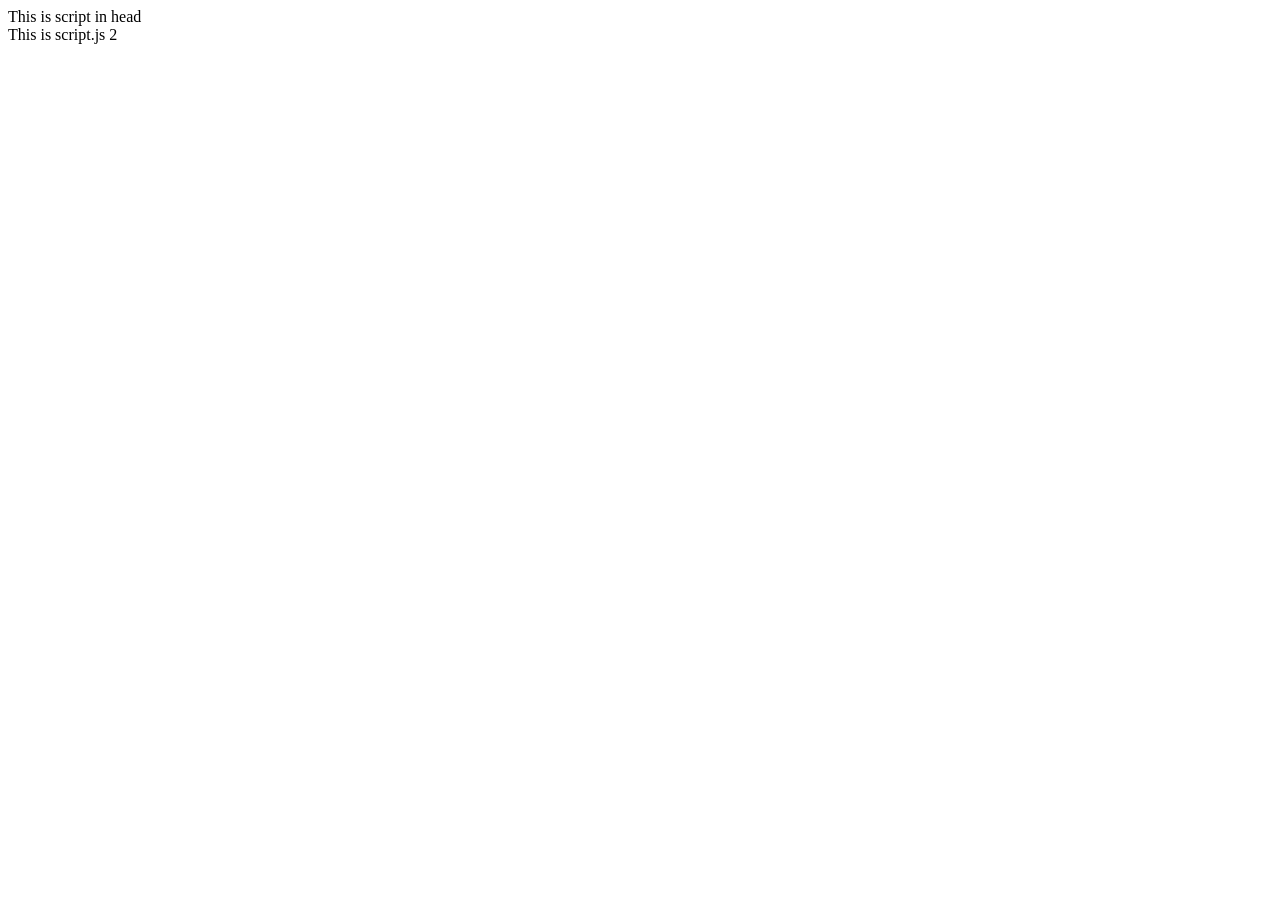
==== index.html @ a09a6dba "Conditonal" ====
<!DOCTYPE html>
<html lang="en">

<head>
    <meta charset="UTF-8">
    <meta name="viewport" content="width=device-width, initial-scale=1.0">
    <title>JS cls -1</title>
    <script>
        document.write("This is script in head");
    </script>
    <link rel="icon" href="favicon.ico" type="image/x-icon">

</head>

<body>
    <script src="script.js">

    </script>
    <br>
    <script>document.write("This is script.js 2");</script>
</body>

</html>
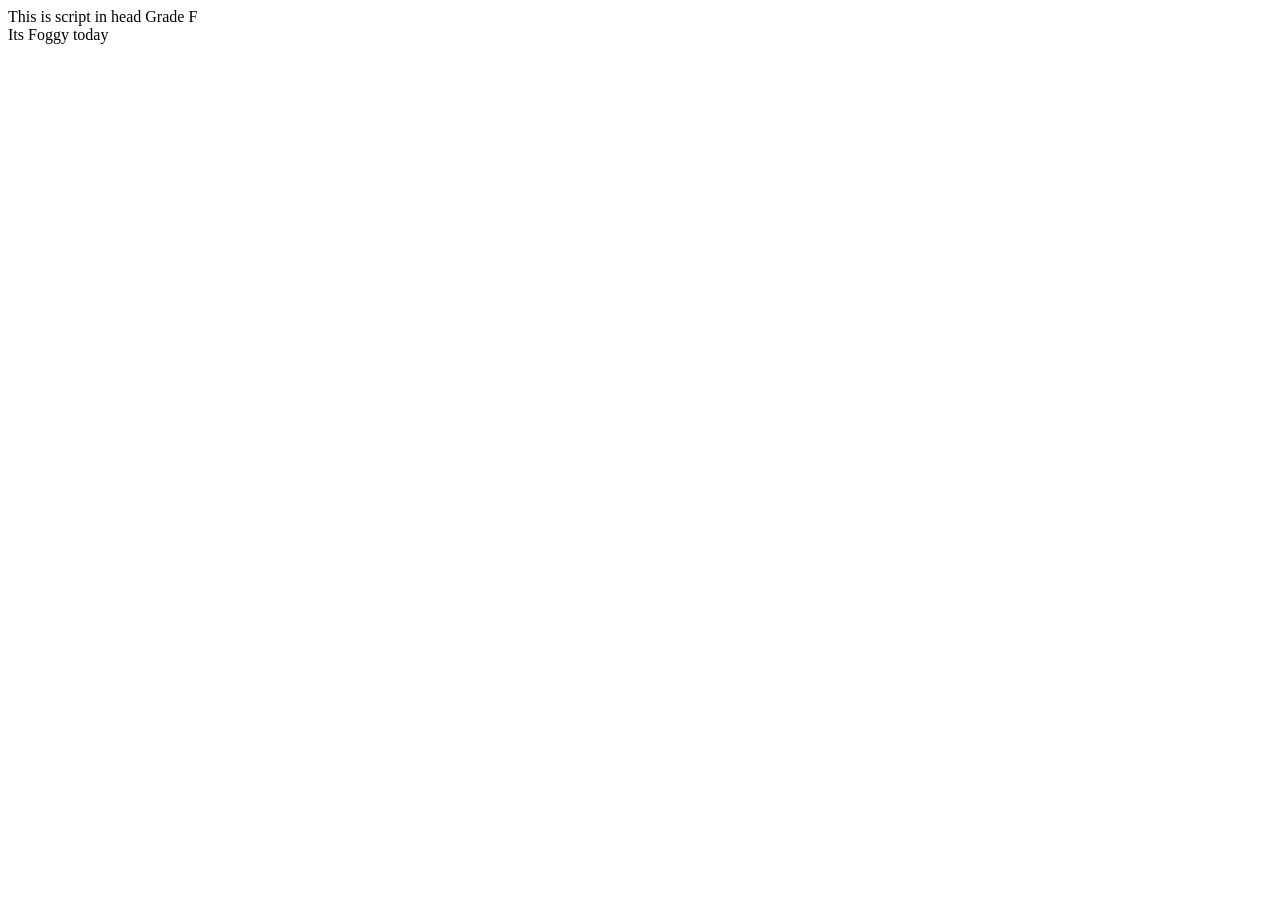
==== commit 75184f41: "Loop" ====
--- a/index.html
+++ b/index.html
@@ -13,11 +13,14 @@
 </head>
 
 <body>
-    <script src="script.js">
+    <!-- <script src="variable.js">
+
+    </script> -->
+    <script src="conditonal_statement.js">
 
     </script>
-    <br>
-    <script>document.write("This is script.js 2");</script>
+    <script src="loop.js">
+    </script>
 </body>
 
 </html>
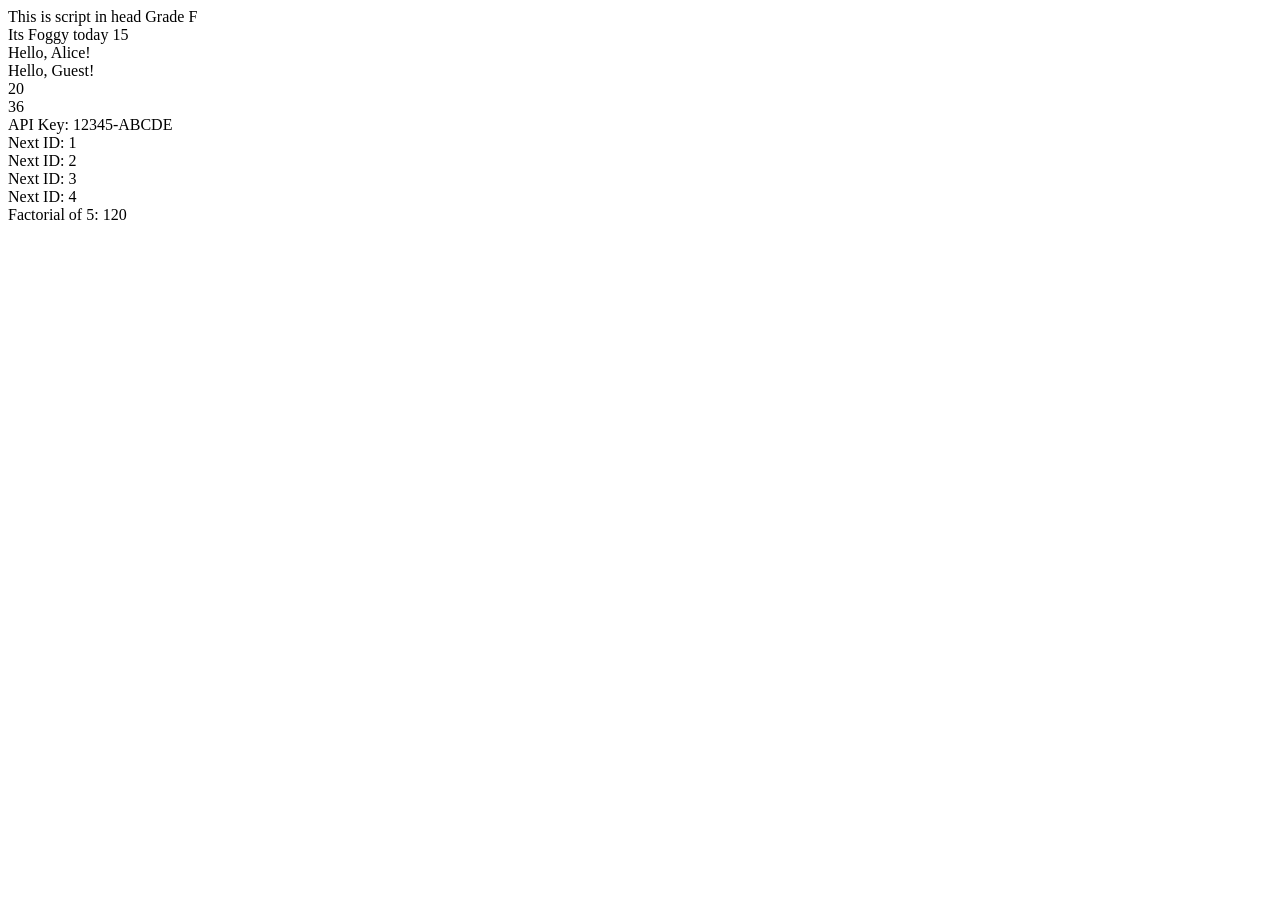
==== commit 626c6b9a: "Recursive Function" ====
--- a/index.html
+++ b/index.html
@@ -21,6 +21,8 @@
     </script>
     <script src="loop.js">
     </script>
+    <script src="fuction.js">
+    </script>
 </body>
 
 </html>
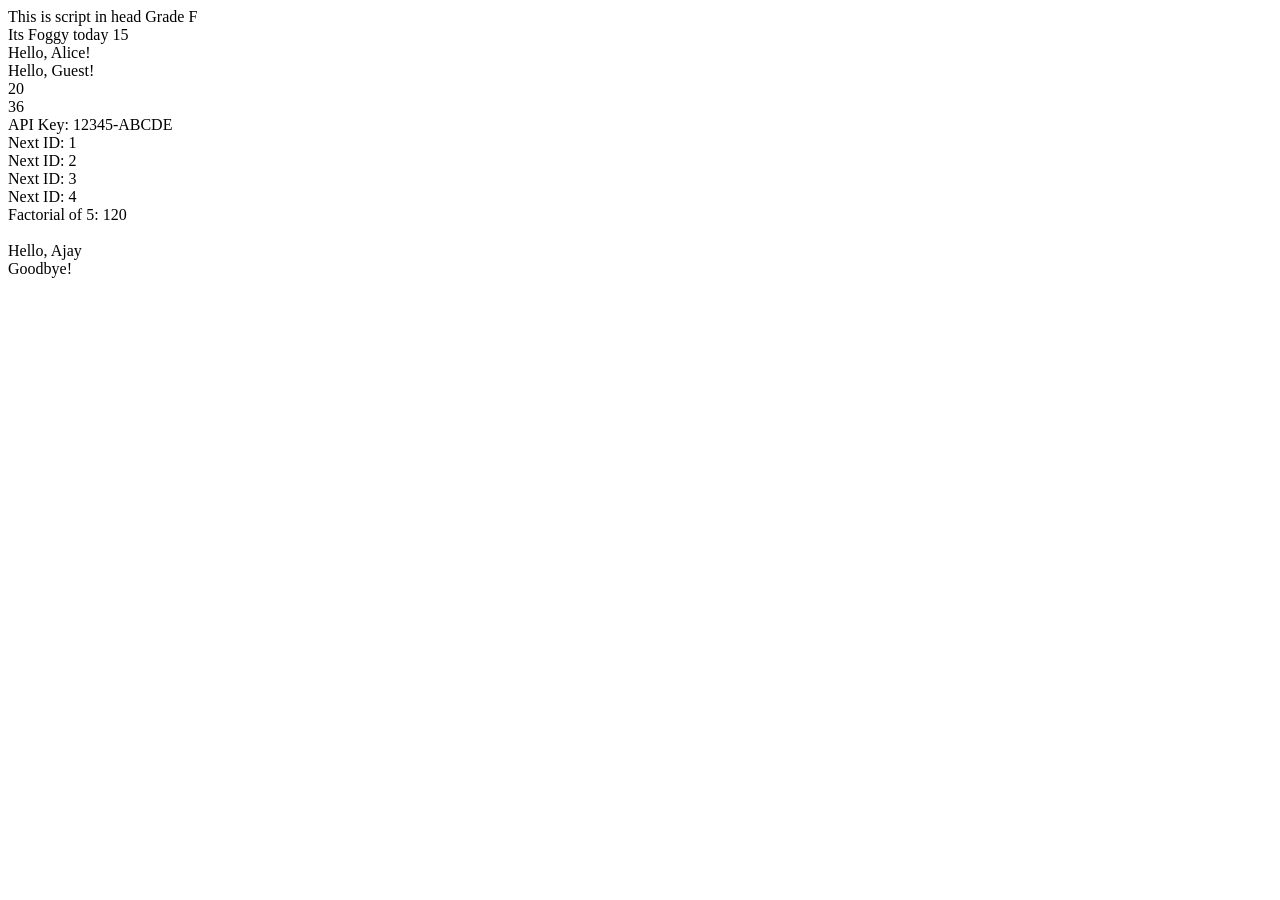
==== commit 19178c6f: "callback function" ====
--- a/index.html
+++ b/index.html
@@ -23,6 +23,9 @@
     </script>
     <script src="fuction.js">
     </script>
+    <br>
+    <script src="callback function.js">
+    </script>
 </body>
 
 </html>
